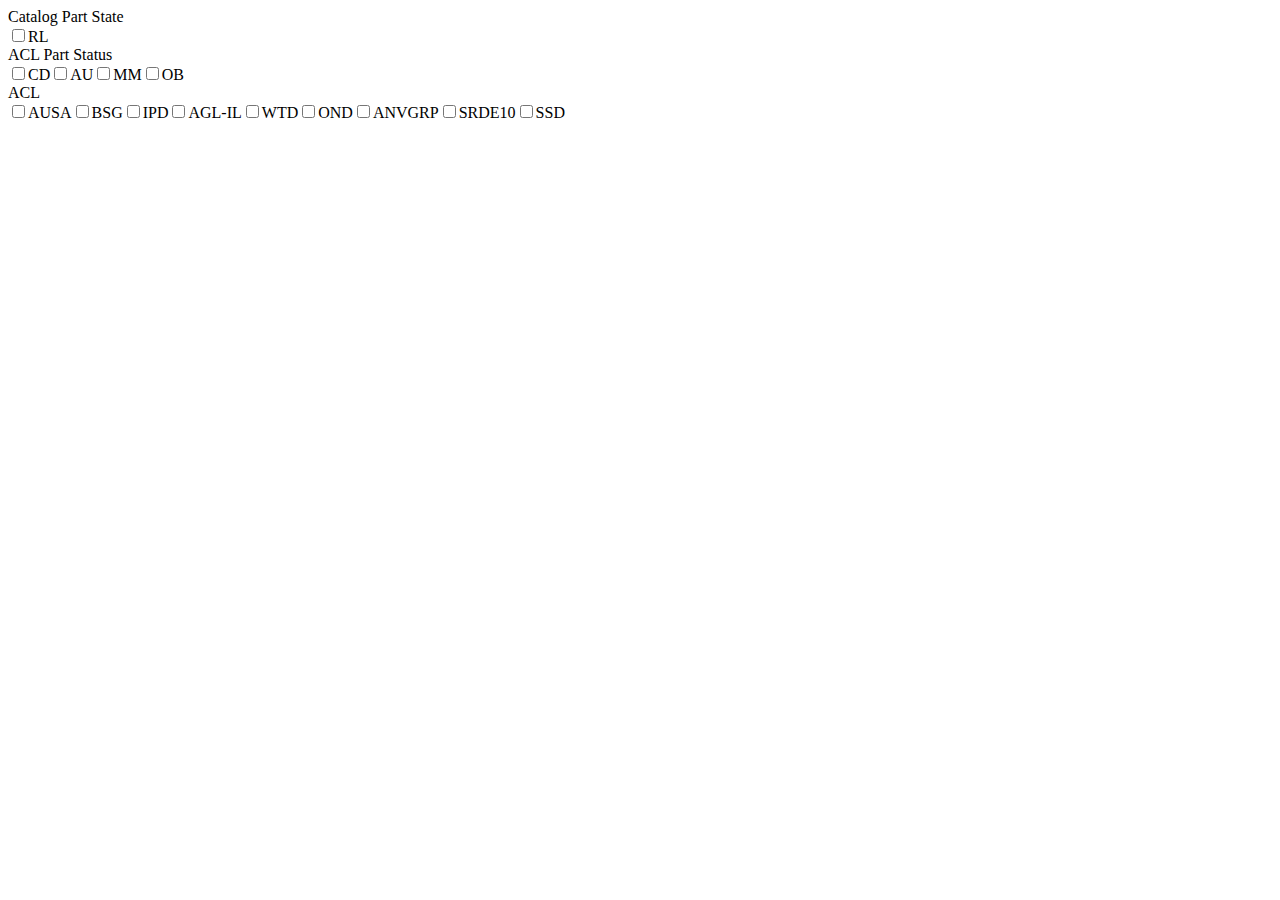
==== JQueryProject/WebContent/abc.html @ c3b6f759 "Initial Commit" ====
<!DOCTYPE html PUBLIC "-//W3C//DTD HTML 4.01 Transitional//EN" "http://www.w3.org/TR/html4/loose.dtd">
<html>
<head>
<meta http-equiv="Content-Type" content="text/html; charset=ISO-8859-1">
<title>Ajax Example</title>
<script type="text/javascript" src="script/jquery-1.7.2.js"></script>
<script type="text/javascript">

	var catalogPartState = {"RL":{"CD":{"AUSA":true,"BSG":true,"IPD":true,"AGL-IL":true},"AU":{"AUSA":true,"WTD":true,"OND":true,"AGL-IL":true,"ANVGRP":true},"MM":{"AUSA":true,"SRDE10":true,"OND":true,"SSD":true,"AGL-IL":true,"ANVGRP":true},"OB":{"AUSA":true,"AGL-IL":true,"ANVGRP":true}}};
	
	
	// inputRestriction should be of format {"catalogPartState":["RL"],"aclPartStatus":["CD","AU"],"acl":[]}
	// output will be of same format.
	function retrieveOutput(inputRestriction){
		var output = {"catalogPartState":{},"aclPartStatus":{},"acl":{}};
		var catalogpartStateRestrictions = inputRestriction.catalogPartState;
		var aclPartStatusRestrictions = inputRestriction.aclPartStatus;
		var aclRestrictions = inputRestriction.acl;
		
		for(catalogPart in catalogPartState){
			var catalogPartPresent = isPresent(catalogPart,catalogpartStateRestrictions);
			if(catalogpartStateRestrictions.length==0 || catalogPartPresent){
				for(aclPart in catalogPartState[catalogPart]){
					var aclPartPresent = isPresent(aclPart,aclPartStatusRestrictions);
					if(aclPartStatusRestrictions.length==0 || aclPartPresent){
						for(aclElement in catalogPartState[catalogPart][aclPart]){
							var aclElementPresent = isPresent(aclElement,aclRestrictions);
							if(aclRestrictions.length==0 || aclElementPresent){
								if(!catalogPartPresent) {
									output.catalogPartState[catalogPart]=true;
								}
								if(!aclPartPresent) {
									output.aclPartStatus[aclPart]=true;
								}
								if(!aclElementPresent) {
									output.acl[aclElement]=true;
								}
							}
						}
					}
				}
			}
		}
		
		var catalogPartStates = [];
		var aclPartStatuses = [];
		var acls = [];
		
		for(catalog in output.catalogPartState){
			catalogPartStates.push(catalog);
		}
		for(aclPartStat in output.aclPartStatus){
			aclPartStatuses.push(aclPartStat);
		}
		for(acl in output.acl){
			acls.push(acl);
		}
		output.catalogPartState=catalogPartStates;
		output.aclPartStatus=aclPartStatuses;
		output.acl=acls;
		

		if(catalogpartStateRestrictions.length!=0){
			output.catalogPartState = null;
		}
		if(aclPartStatusRestrictions.length!=0){
			output.aclPartStatus = null;
		}
		if(aclRestrictions.length!=0){
			output.acl = null;
		}
		
		
		return output;
	}
	
	function isPresent(ele,store){
		for(var i=0;i<store.length;i++){
			if(ele == store[i]){
				return true;
			}
		}
		return false;
	}
	
	
	$(document).ready(function(){
		//alert(JSON.stringify(retrieveOutput({"catalogPartState":[],"aclPartStatus":["CD"],"acl":[]})));
		var globalObject = retrieveOutput({"catalogPartState":[],"aclPartStatus":[],"acl":[]});
		for(id in globalObject){
			var choices = globalObject[id];
			for(var i=0;i<choices.length;i++){
				$("#"+id).append('<input type="checkbox" value="'+choices[i]+'" />');
				$("#"+id).append('<label>'+choices[i]+'</label>');
			}
		}
		
		$("div").on("change","input",function(event){
			var inputRestrictions = {};
			inputRestrictions.catalogPartState = $.map($("#catalogPartState input").filter(":checked"),function(component,index){return $(component).val();});
			inputRestrictions.aclPartStatus = $.map($("#aclPartStatus input").filter(":checked"),function(component,index){return $(component).val();});
			inputRestrictions.acl = $.map($("#acl input").filter(":checked"),function(component,index){return $(component).val();});
			console.info("Making request with : "+JSON.stringify(inputRestrictions));
			var output = retrieveOutput(inputRestrictions);
			console.info("Getting response : "+JSON.stringify(output));
			for(id in output){
				var choices = output[id];
				if(choices!=null){
					$("#"+id).html("");
					for(var i=0;i<choices.length;i++){
						$("#"+id).append('<input type="checkbox" value="'+choices[i]+'" />');
						$("#"+id).append('<label>'+choices[i]+'</label>');
					}
				}
			}
			
		});
		
	});
	

</script>

</head>
<body>
<label>Catalog Part State</label>
<div id="catalogPartState">
	
</div>
<label>ACL Part Status</label>
<div id="aclPartStatus">
	
</div>
<label>ACL</label>
<div id="acl">
	
</div>
</body>
</html>
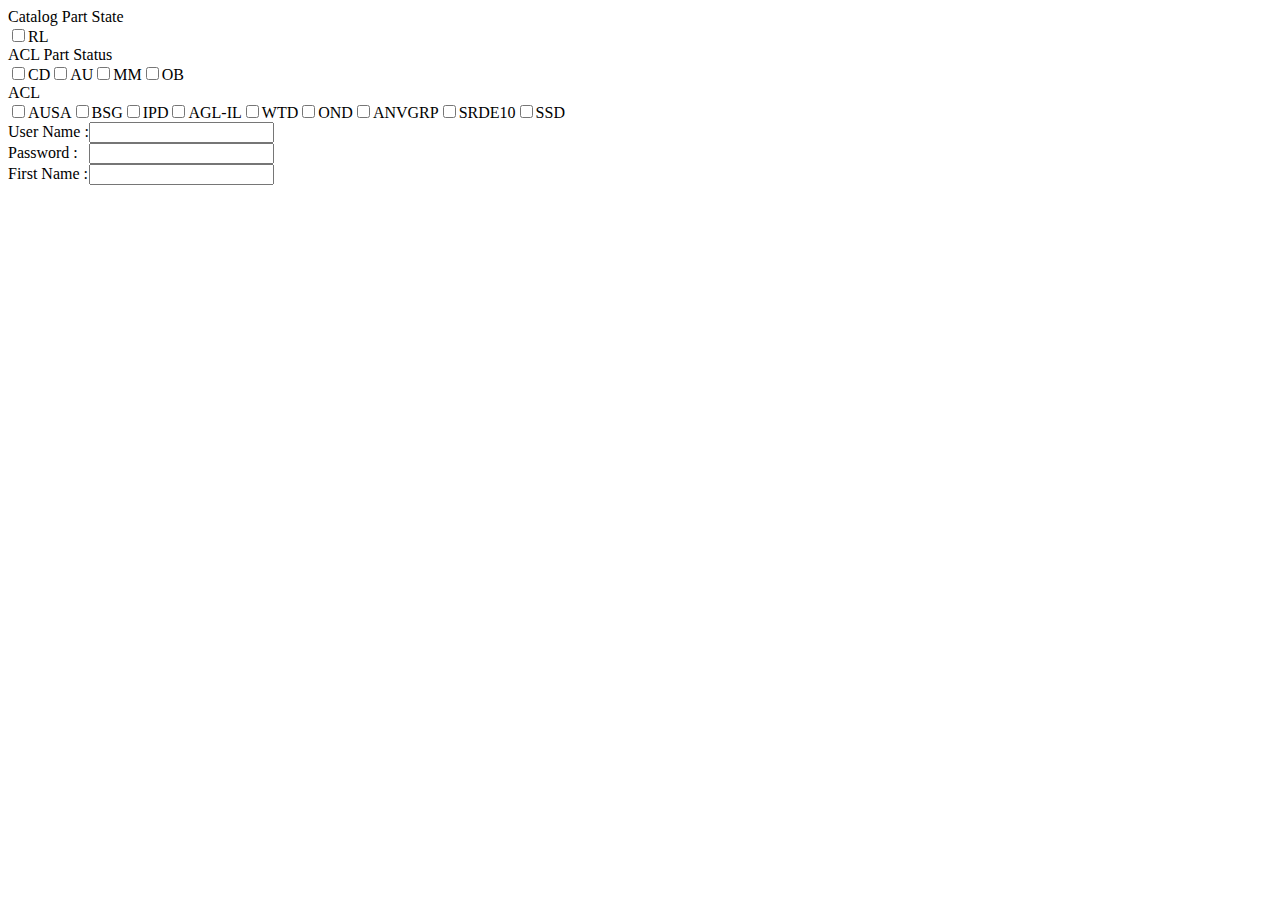
==== commit 24b7955b: "ZombieMarch - Solved and Accepted :)" ====
--- a/JQueryProject/WebContent/abc.html
+++ b/JQueryProject/WebContent/abc.html
@@ -1,139 +1,179 @@
-<!DOCTYPE html PUBLIC "-//W3C//DTD HTML 4.01 Transitional//EN" "http://www.w3.org/TR/html4/loose.dtd">
-<html>
-<head>
-<meta http-equiv="Content-Type" content="text/html; charset=ISO-8859-1">
-<title>Ajax Example</title>
-<script type="text/javascript" src="script/jquery-1.7.2.js"></script>
-<script type="text/javascript">
-
-	var catalogPartState = {"RL":{"CD":{"AUSA":true,"BSG":true,"IPD":true,"AGL-IL":true},"AU":{"AUSA":true,"WTD":true,"OND":true,"AGL-IL":true,"ANVGRP":true},"MM":{"AUSA":true,"SRDE10":true,"OND":true,"SSD":true,"AGL-IL":true,"ANVGRP":true},"OB":{"AUSA":true,"AGL-IL":true,"ANVGRP":true}}};
-	
-	
-	// inputRestriction should be of format {"catalogPartState":["RL"],"aclPartStatus":["CD","AU"],"acl":[]}
-	// output will be of same format.
-	function retrieveOutput(inputRestriction){
-		var output = {"catalogPartState":{},"aclPartStatus":{},"acl":{}};
-		var catalogpartStateRestrictions = inputRestriction.catalogPartState;
-		var aclPartStatusRestrictions = inputRestriction.aclPartStatus;
-		var aclRestrictions = inputRestriction.acl;
-		
-		for(catalogPart in catalogPartState){
-			var catalogPartPresent = isPresent(catalogPart,catalogpartStateRestrictions);
-			if(catalogpartStateRestrictions.length==0 || catalogPartPresent){
-				for(aclPart in catalogPartState[catalogPart]){
-					var aclPartPresent = isPresent(aclPart,aclPartStatusRestrictions);
-					if(aclPartStatusRestrictions.length==0 || aclPartPresent){
-						for(aclElement in catalogPartState[catalogPart][aclPart]){
-							var aclElementPresent = isPresent(aclElement,aclRestrictions);
-							if(aclRestrictions.length==0 || aclElementPresent){
-								if(!catalogPartPresent) {
-									output.catalogPartState[catalogPart]=true;
-								}
-								if(!aclPartPresent) {
-									output.aclPartStatus[aclPart]=true;
-								}
-								if(!aclElementPresent) {
-									output.acl[aclElement]=true;
-								}
-							}
-						}
-					}
-				}
-			}
-		}
-		
-		var catalogPartStates = [];
-		var aclPartStatuses = [];
-		var acls = [];
-		
-		for(catalog in output.catalogPartState){
-			catalogPartStates.push(catalog);
-		}
-		for(aclPartStat in output.aclPartStatus){
-			aclPartStatuses.push(aclPartStat);
-		}
-		for(acl in output.acl){
-			acls.push(acl);
-		}
-		output.catalogPartState=catalogPartStates;
-		output.aclPartStatus=aclPartStatuses;
-		output.acl=acls;
-		
-
-		if(catalogpartStateRestrictions.length!=0){
-			output.catalogPartState = null;
-		}
-		if(aclPartStatusRestrictions.length!=0){
-			output.aclPartStatus = null;
-		}
-		if(aclRestrictions.length!=0){
-			output.acl = null;
-		}
-		
-		
-		return output;
-	}
-	
-	function isPresent(ele,store){
-		for(var i=0;i<store.length;i++){
-			if(ele == store[i]){
-				return true;
-			}
-		}
-		return false;
-	}
-	
-	
-	$(document).ready(function(){
-		//alert(JSON.stringify(retrieveOutput({"catalogPartState":[],"aclPartStatus":["CD"],"acl":[]})));
-		var globalObject = retrieveOutput({"catalogPartState":[],"aclPartStatus":[],"acl":[]});
-		for(id in globalObject){
-			var choices = globalObject[id];
-			for(var i=0;i<choices.length;i++){
-				$("#"+id).append('<input type="checkbox" value="'+choices[i]+'" />');
-				$("#"+id).append('<label>'+choices[i]+'</label>');
-			}
-		}
-		
-		$("div").on("change","input",function(event){
-			var inputRestrictions = {};
-			inputRestrictions.catalogPartState = $.map($("#catalogPartState input").filter(":checked"),function(component,index){return $(component).val();});
-			inputRestrictions.aclPartStatus = $.map($("#aclPartStatus input").filter(":checked"),function(component,index){return $(component).val();});
-			inputRestrictions.acl = $.map($("#acl input").filter(":checked"),function(component,index){return $(component).val();});
-			console.info("Making request with : "+JSON.stringify(inputRestrictions));
-			var output = retrieveOutput(inputRestrictions);
-			console.info("Getting response : "+JSON.stringify(output));
-			for(id in output){
-				var choices = output[id];
-				if(choices!=null){
-					$("#"+id).html("");
-					for(var i=0;i<choices.length;i++){
-						$("#"+id).append('<input type="checkbox" value="'+choices[i]+'" />');
-						$("#"+id).append('<label>'+choices[i]+'</label>');
-					}
-				}
-			}
-			
-		});
-		
-	});
-	
-
-</script>
-
-</head>
-<body>
-<label>Catalog Part State</label>
-<div id="catalogPartState">
-	
-</div>
-<label>ACL Part Status</label>
-<div id="aclPartStatus">
-	
-</div>
-<label>ACL</label>
-<div id="acl">
-	
-</div>
-</body>
-</html>
+<!DOCTYPE html PUBLIC "-//W3C//DTD HTML 4.01 Transitional//EN" "http://www.w3.org/TR/html4/loose.dtd">
+<html>
+<head>
+<meta http-equiv="Content-Type" content="text/html; charset=ISO-8859-1">
+<title>Ajax Example</title>
+<script type="text/javascript" src="script/jquery-1.7.2.js"></script>
+<script type="text/javascript" src="script/fader-0.0.1.js"></script>
+<script type="text/javascript">
+
+	var catalogPartState = {"RL":{"CD":{"AUSA":true,"BSG":true,"IPD":true,"AGL-IL":true},"AU":{"AUSA":true,"WTD":true,"OND":true,"AGL-IL":true,"ANVGRP":true},"MM":{"AUSA":true,"SRDE10":true,"OND":true,"SSD":true,"AGL-IL":true,"ANVGRP":true},"OB":{"AUSA":true,"AGL-IL":true,"ANVGRP":true}}};
+	
+	
+	// inputRestriction should be of format {"catalogPartState":["RL"],"aclPartStatus":["CD","AU"],"acl":[]}
+	// output will be of same format.
+	function retrieveOutput(inputRestriction){
+		var output = {"catalogPartState":{},"aclPartStatus":{},"acl":{}};
+		var catalogpartStateRestrictions = inputRestriction.catalogPartState;
+		var aclPartStatusRestrictions = inputRestriction.aclPartStatus;
+		var aclRestrictions = inputRestriction.acl;
+		
+		for(catalogPart in catalogPartState){
+			var catalogPartPresent = isPresent(catalogPart,catalogpartStateRestrictions);
+			if(catalogpartStateRestrictions.length==0 || catalogPartPresent){
+				for(aclPart in catalogPartState[catalogPart]){
+					var aclPartPresent = isPresent(aclPart,aclPartStatusRestrictions);
+					if(aclPartStatusRestrictions.length==0 || aclPartPresent){
+						for(aclElement in catalogPartState[catalogPart][aclPart]){
+							var aclElementPresent = isPresent(aclElement,aclRestrictions);
+							if(aclRestrictions.length==0 || aclElementPresent){
+								if(!catalogPartPresent) {
+									output.catalogPartState[catalogPart]=true;
+								}
+								if(!aclPartPresent) {
+									output.aclPartStatus[aclPart]=true;
+								}
+								if(!aclElementPresent) {
+									output.acl[aclElement]=true;
+								}
+							}
+						}
+					}
+				}
+			}
+		}
+		
+		var catalogPartStates = [];
+		var aclPartStatuses = [];
+		var acls = [];
+		
+		for(catalog in output.catalogPartState){
+			catalogPartStates.push(catalog);
+		}
+		for(aclPartStat in output.aclPartStatus){
+			aclPartStatuses.push(aclPartStat);
+		}
+		for(acl in output.acl){
+			acls.push(acl);
+		}
+		output.catalogPartState=catalogPartStates;
+		output.aclPartStatus=aclPartStatuses;
+		output.acl=acls;
+		
+
+		if(catalogpartStateRestrictions.length!=0){
+			output.catalogPartState = null;
+		}
+		if(aclPartStatusRestrictions.length!=0){
+			output.aclPartStatus = null;
+		}
+		if(aclRestrictions.length!=0){
+			output.acl = null;
+		}
+		
+		
+		return output;
+	}
+	
+	function isPresent(ele,store){
+		for(var i=0;i<store.length;i++){
+			if(ele == store[i]){
+				return true;
+			}
+		}
+		return false;
+	}
+	
+	
+	$(document).ready(function(){
+		//alert(JSON.stringify(retrieveOutput({"catalogPartState":[],"aclPartStatus":["CD"],"acl":[]})));
+		var globalObject = retrieveOutput({"catalogPartState":[],"aclPartStatus":[],"acl":[]});
+		for(id in globalObject){
+			var choices = globalObject[id];
+			for(var i=0;i<choices.length;i++){
+				$("#"+id).append('<input type="checkbox" value="'+choices[i]+'" />');
+				$("#"+id).append('<label>'+choices[i]+'</label>');
+			}
+		}
+		
+		$("div").on("change","input",function(event){
+			var inputRestrictions = {};
+			inputRestrictions.catalogPartState = $.map($("#catalogPartState input").filter(":checked"),function(component,index){return $(component).val();});
+			inputRestrictions.aclPartStatus = $.map($("#aclPartStatus input").filter(":checked"),function(component,index){return $(component).val();});
+			inputRestrictions.acl = $.map($("#acl input").filter(":checked"),function(component,index){return $(component).val();});
+			console.info("Making request with : "+JSON.stringify(inputRestrictions));
+			var output = retrieveOutput(inputRestrictions);
+			console.info("Getting response : "+JSON.stringify(output));
+			for(id in output){
+				var choices = output[id];
+				if(choices!=null){
+					$("#"+id).html("");
+					for(var i=0;i<choices.length;i++){
+						$("#"+id).append('<input type="checkbox" value="'+choices[i]+'" />');
+						$("#"+id).append('<label>'+choices[i]+'</label>');
+					}
+				}
+			}
+			
+		});
+		
+		$("label").fadeOnClick();
+		
+	});
+	
+	
+	
+
+	function createCORSRequest(method, url){
+	    var xhr = new XMLHttpRequest();
+	    if ("withCredentials" in xhr){
+	        xhr.open(method, url, true);
+	    } else if (typeof XDomainRequest != "undefined"){
+	        xhr = new XDomainRequest();
+	        xhr.open(method, url);
+	    } else {
+	        xhr = null;
+	    }
+	    return xhr;
+	}
+	alert("sending1"); 
+	var request = createCORSRequest("get", "https://www.interviewstreet.com/");
+	if (request){
+	    request.onload = function(){
+	        alert(request.responseText);
+	    };
+	    alert("sending2");
+	    request.send();
+	}
+
+	
+
+</script>
+
+</head>
+<body>
+<label>Catalog Part State</label>
+<div id="catalogPartState">
+	
+</div>
+<label>ACL Part Status</label>
+<div id="aclPartStatus">
+	
+</div>
+<label>ACL</label>
+<div id="acl">
+	
+</div>
+
+
+
+<div style="display: table;">
+	<div style="display:table-row-group;"><span style="display: table-cell;"><label>User Name : </label></span><span style="display: table-cell;"><input type="text"/></span></div>
+	<div style="display:table-row-group;"><span style="display: table-cell;"><label>Password : </label></span><span style="display: table-cell;"><input type="text"/></span></div>
+	<div style="display:table-row-group;"><span style="display: table-cell;"><label>First Name : </label></span><span style="display: table-cell;"><input type="text"/></span></div>
+</div>
+
+
+
+</body>
+</html>
